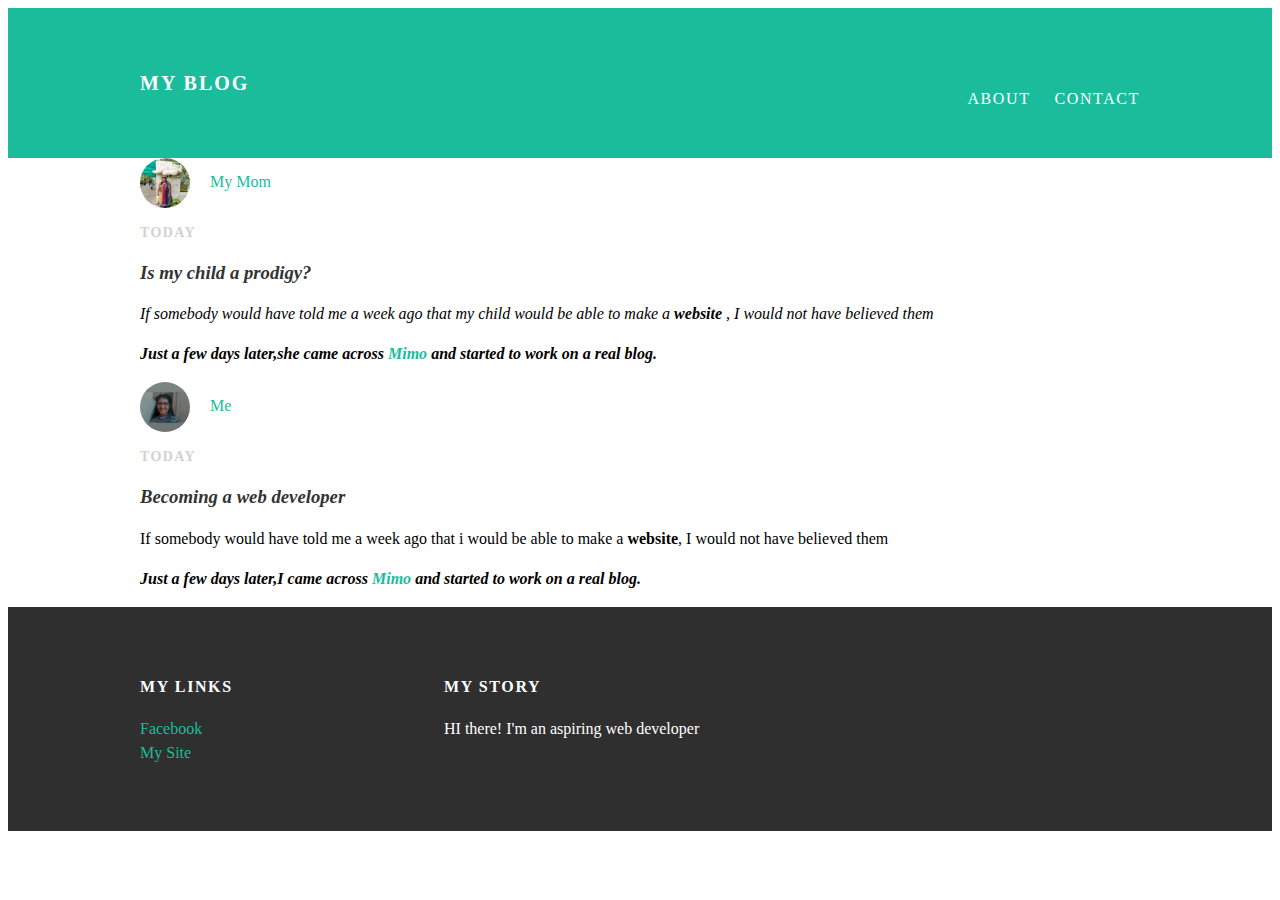
==== index.html @ 03f0dc38 "Add files via upload" ====
<!DOCTYPE html>
<html>
  <head>
    <title>My Blog</title>
    <link rel="stylesheet" type="text/css" href="test/styles.css">
  </head>
  <body>
    <div id="header">
      <div class="container">
        <a id="header-title" href="index.html">My Blog</a>
          <ul id="header-nav">
            <li><a href="about.html">About</a></li>
            <li><a href="mailto:mahendra.agarwal@gmail.com">Contact</a></li>
          </ul>
      </div>
    </div>
    <div id="content">
      <div class="post-container">
        <div class="post">
          <div class="post-author">
            <img src="Mamta.jpg">
              <span><a href="https://www.twitter.com">My Mom</a></span>
          </div>
          <p class="post-date">Today</p>
          <h3 class="post-title"><em>Is my child a prodigy?</em></h3>
          <div class="post-content">
            <p> <em>If somebody would have told me a week ago that my child would be able to make a <strong>website </strong>, I would not have believed them </em>  </p>
            <p><strong><em>Just a few days later,she came across <a href="https://getmimo.com">Mimo</a> and started to work on a <em>real</em> blog.</em></strong></p>
          </div>
        </div>
      </div>
    </div>

<div id="content">
  <div class="post-container">
    <div class="post">
      <div class="post-author">
        <img src="Anusha.jpg">
        <span><a href="https://www.twitter.com">Me</a></span>
      </div>
      <p class="post-date">Today</p>
      <h3 class="post-title"><em>Becoming a web developer</em></h3>
      <div class="post-content">
        <p> If somebody would have told me a week ago that i would be able to make a <strong>website</strong>, I would not have believed them  </p>
        <p><strong><em>Just a few days later,I came across <a href="https://getmimo.com">Mimo</a> and started to work on a <em>real</em> blog.</em></strong></p>
      </div>
    </div>
  </div>
</div>
<div id="footer">
  <div class="container">
    <div class="column">
      <h4>My Links</h4>
      <p>
        <a href="https://www.facebook.com/unnatitalikoti">Facebook</a>
        <br>
        <a href="https://www.ourunnati.com">My Site</a>
      </p>
    </div>
    <div class="column">
        <h4>My Story</h4>
        <p>HI there! I'm an aspiring web developer</p>
    </div>

  </div>
</div>
</body>
</html>
---- test/styles.css ----
@@import url(http://fonts.googleapis.com/css?family=Montserrat:400,700);
body {
  color: #555;
  margin: 0;
  font-family: 'Montserrat', sans-serif;
}
.about{
  text-align: center;
}
#header {
  background-color: #1abc9c;
  height: 150px;
  line-height: 150px;
}
#header a {
  color: white;
  text-decoration: none;
  text-transform: uppercase;
  letter-spacing: 0.1em;
}
#header a:hover{
  color: #222;
}
#header-title{
  display: block;
  float: left;
  font-size: 20px;
  font-weight: bold;
}
#header-nav{
  display: block;
  float: right;
}
#header-nav li {
  display: inline;
  padding-left: 20px;
  margin-top: 0;
}
.post-container:nth-child(even){
  background-color: red;
}
.container, .post-container {
  max-width: 1000px;
  margin: 0 auto;
}

#footer{
  background-color: #2f2f2f;
  padding: 50px 0;
}
.column {
  min-width: 300px;
  display: inline-block;
  vertical-align: top;
}
#footer h4 {
  color: white;
  text-transform: uppercase;
  letter-spacing: 0.1em;
}
#footer p {
  color: white;
}

a {
  color: #1abc9c;
  text-decoration: none;
}
a:hover {
  color: #F6A623;
}
.post .about{
  max-width: 800px;
  margin: 0 auto;
  padding: 60px 0;
}
.post-author img {
  width: 50px;
  height: 50px;
  border-radius: 50%;
  vertical-align: middle;
}
.post-author span {
  margin-left: 16px;
}
.post-date {
  color: #D2D2D2;
  font-size: 14px;
  font-weight: bold;
  text-transform: uppercase;
  letter-spacing: 0.1em;
}
h1, h2, h3, h4 {
  color: #333;
}
p {
  line-height: 1.5;
}
.about-author img {
  width: 150px;
  height: 150px;
  border-radius: 50%;
  vertical-align: middle;
}
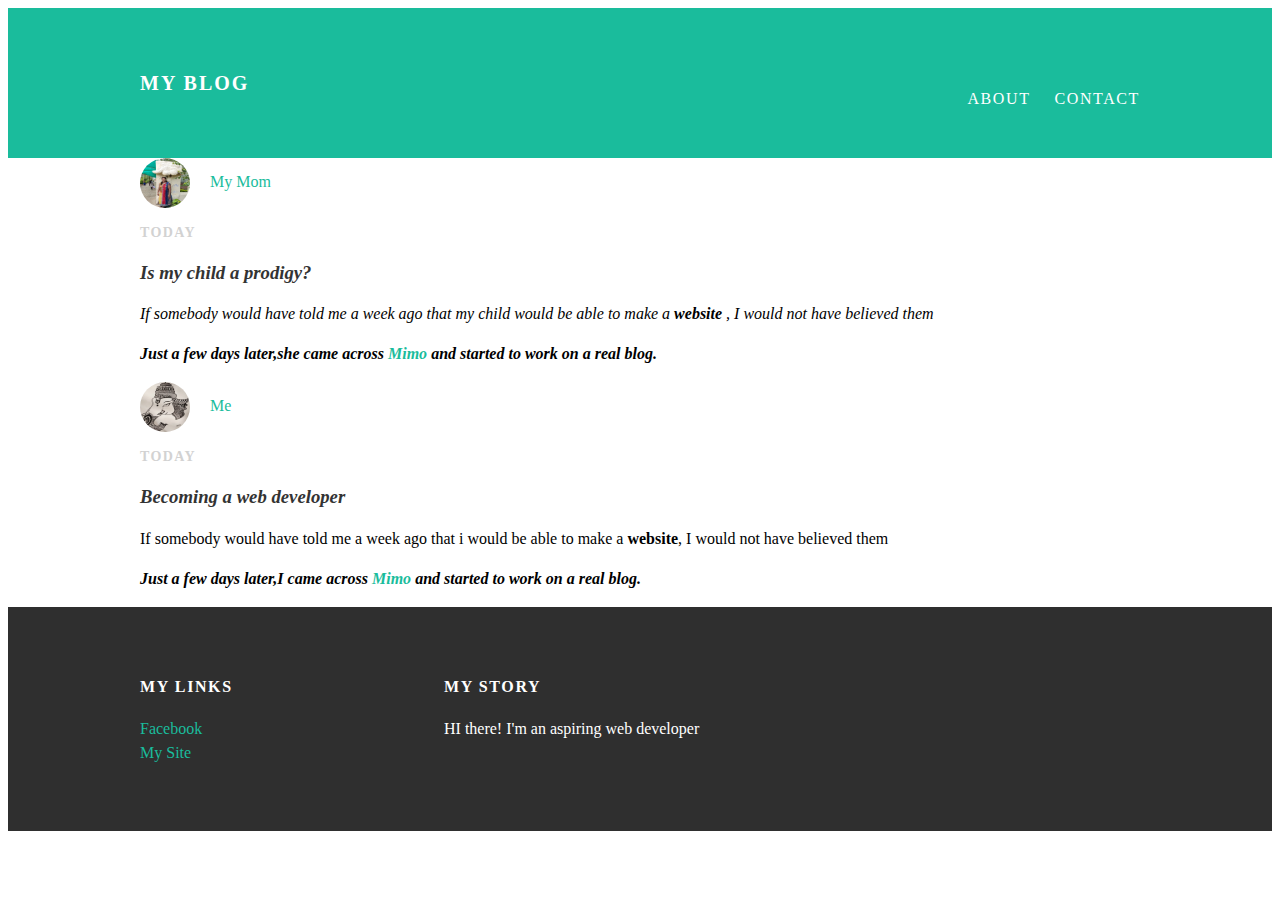
==== commit c35a9661: "Add files via upload" ====
--- a/index.html
+++ b/index.html
@@ -35,8 +35,8 @@
   <div class="post-container">
     <div class="post">
       <div class="post-author">
-        <img src="Anusha.jpg">
-        <span><a href="https://www.twitter.com">Me</a></span>
+        <img src="Ganesha.jpg">
+        <span><a href="">Me</a></span>
       </div>
       <p class="post-date">Today</p>
       <h3 class="post-title"><em>Becoming a web developer</em></h3>
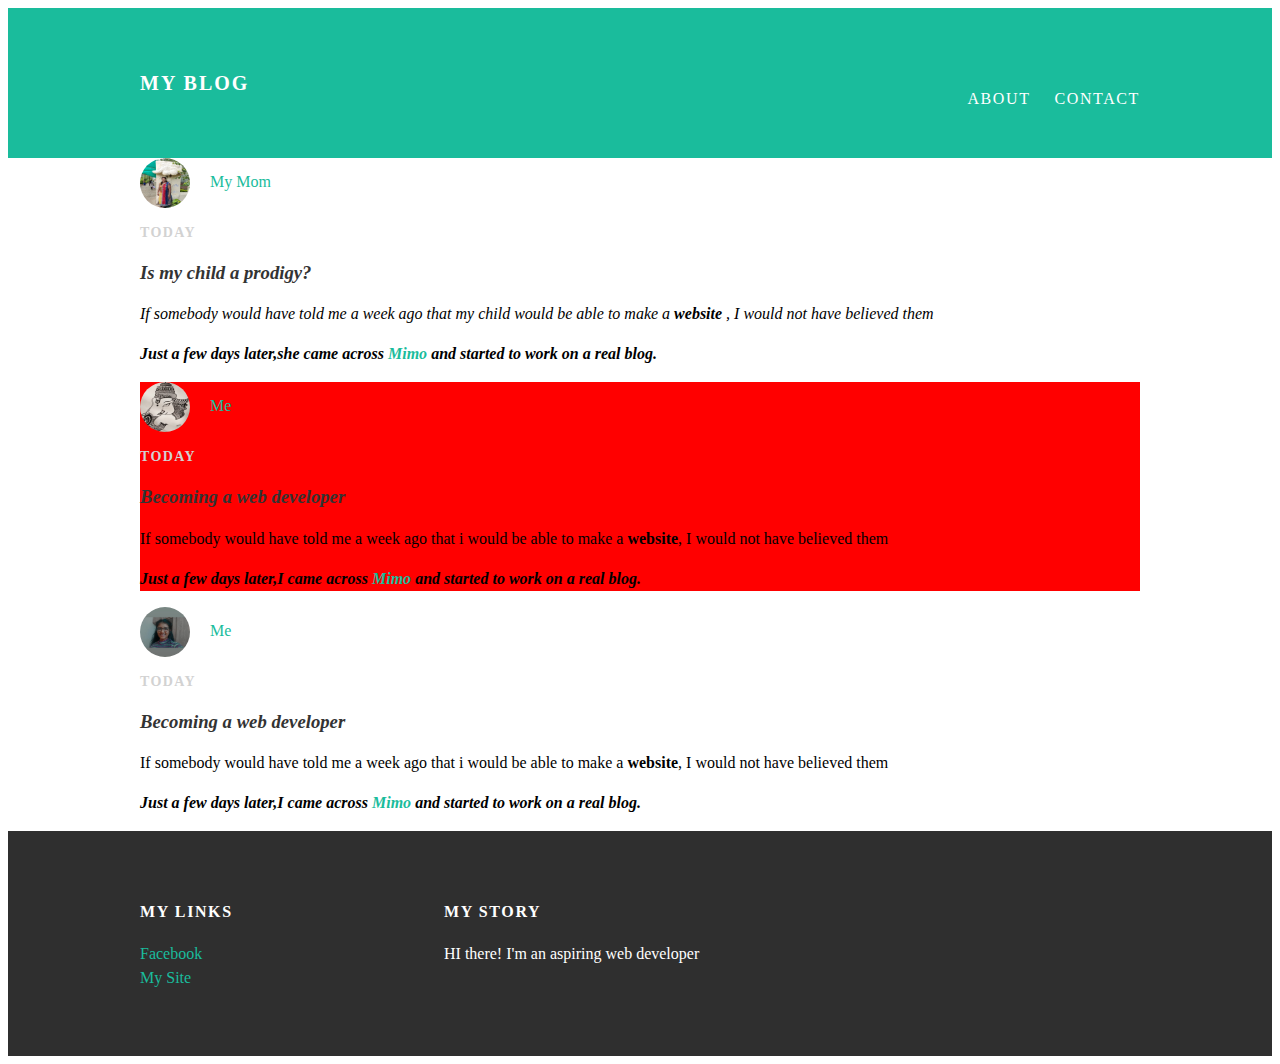
==== commit fef86341: "Update index.html" ====
--- a/index.html
+++ b/index.html
@@ -29,9 +29,7 @@
           </div>
         </div>
       </div>
-    </div>
-
-<div id="content">
+    
   <div class="post-container">
     <div class="post">
       <div class="post-author">
@@ -46,6 +44,20 @@
       </div>
     </div>
   </div>
+    <div class="post-container">
+    <div class="post">
+      <div class="post-author">
+        <img src="Anusha.jpg">
+        <span><a href="">Me</a></span>
+      </div>
+      <p class="post-date">Today</p>
+      <h3 class="post-title"><em>Becoming a web developer</em></h3>
+      <div class="post-content">
+        <p> If somebody would have told me a week ago that i would be able to make a <strong>website</strong>, I would not have believed them  </p>
+        <p><strong><em>Just a few days later,I came across <a href="https://getmimo.com">Mimo</a> and started to work on a <em>real</em> blog.</em></strong></p>
+      </div>
+    </div>
+  </div>    
 </div>
 <div id="footer">
   <div class="container">
